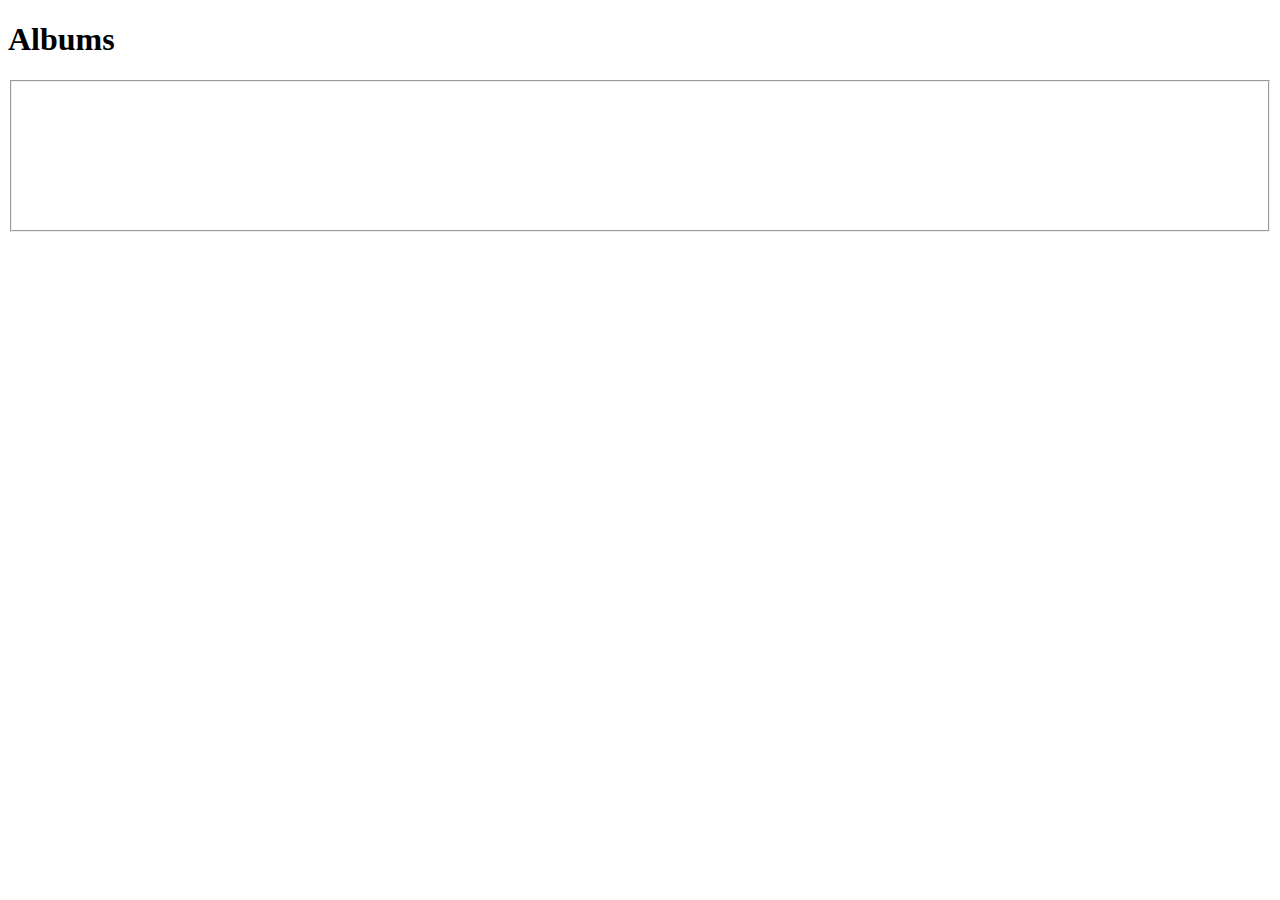
==== src/main/resources/templates/album.html @ 2aada8bd "work" ====
<!DOCTYPE html>
<html xmlns:th="http://www.thymeleaf.org" lang="en">
<head>
    <meta charset="UTF-8">
    <title>Albums Page</title>
    <link rel="stylesheet" href="/album.css">
</head>
<body>
<h1> Albums </h1>
<section class="cards" >
    <fieldset>
    <div class="card1">
       <h2 th:text="${title1}"></h2>
        <img th:src="${imgUrl1}">
        <h3 th:text="${artist1}"></h3>
        <p th:text="${songNumber1}"></p>
        <p th:text="${length1}"></p>

    </div>
    <div class="card2">
        <h2 th:text="${title2}"></h2>
        <img th:src="${imgUrl2}">
        <h3 th:text="${artist2}"></h3>
        <p th:text="${songNumber2}"></p>
        <p th:text="${length2}"></p>

    </div>
    <div class="card3">
        <h2 th:text="${title3}"></h2>
        <img th:src="${imgUrl3}">
        <h3 th:text="${artist3}"></h3>
        <p th:text="${songNumber3}"></p>
        <p th:text="${length3}"></p>

    </div>
    </fieldset>
</section>
<!DOCTYPE html>

</body>
</html>
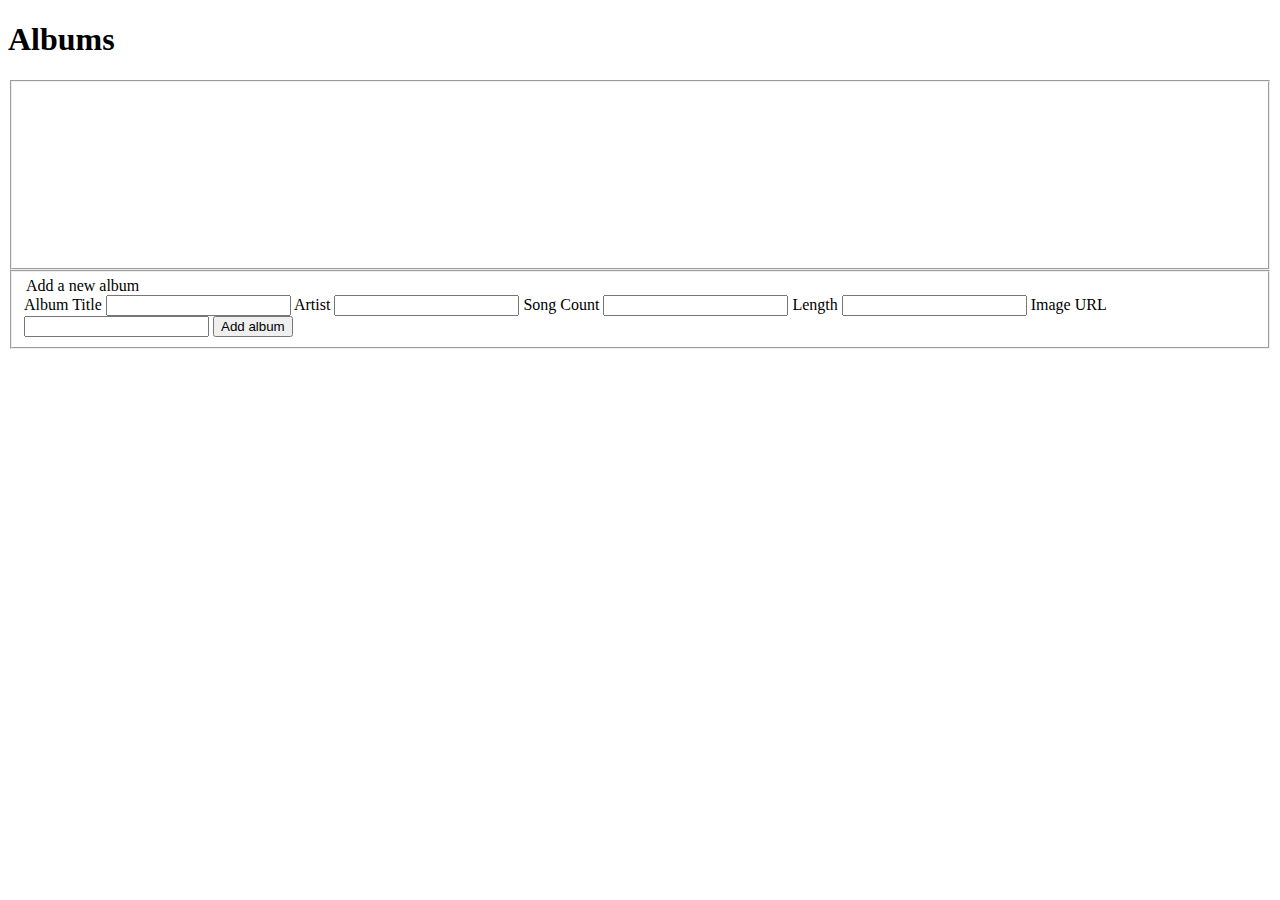
==== commit 9fce1498: "work" ====
--- a/src/main/resources/templates/album.html
+++ b/src/main/resources/templates/album.html
@@ -33,7 +33,35 @@
         <p th:text="${length3}"></p>
 
     </div>
+        <div class="card3" th:each="album : ${albumTableWare}">
+            <h2 th:text="${album.title}"></h2>
+            <img th:src="${album.imgUrl}">
+            <h3 th:text="${album.artist}"></h3>
+            <p th:text="${album.songNumber}"></p>
+            <p th:text="${album.length}"></p>
+
+        </div>
+
     </fieldset>
+    <fieldset>
+        <div>
+            <form action="/create-album" method="post" th:object="${album}">
+                <legend>Add a new album</legend>
+                <label for="title">Album Title</label>
+                <input type="text" th:field="{title}" id="title">
+                <label for="artist">Artist</label>
+                <input type="text" th:field="{artist}" id="artist">
+                <label for="songCount">Song Count</label>
+                <input type="number" th:field="{songCount}" id="songCount">
+                <label for="length">Length</label>
+                <input type="number" th:field="{length}" id="length">
+                <label for="imageUrl">Image URL</label>
+                <input type="text" th:field="{imageUrl}" id="imageUrl">
+                <input type="submit" value="Add album">
+            </form>
+        </div>
+    </fieldset>
+
 </section>
 <!DOCTYPE html>
 
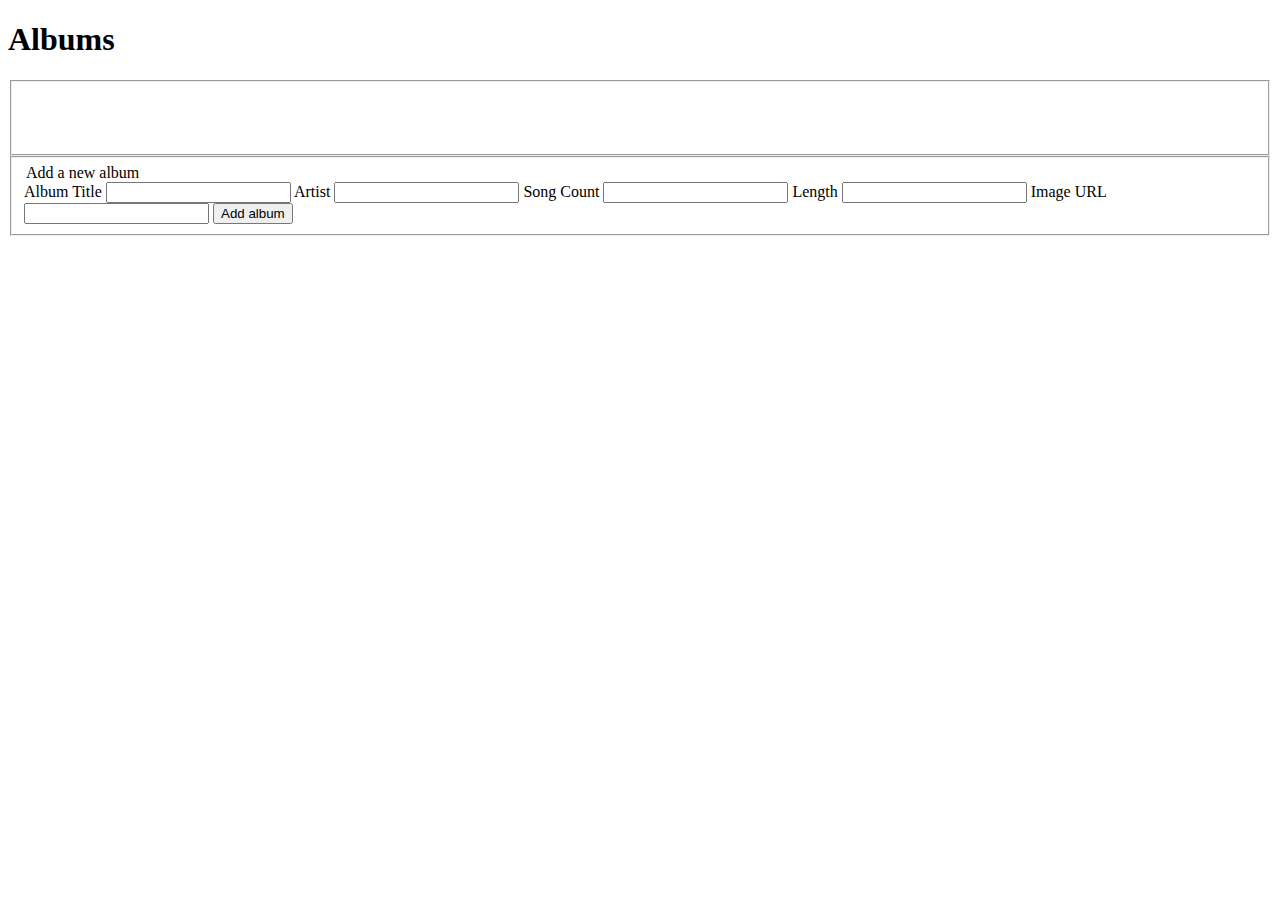
==== commit 8f5973a1: "work" ====
--- a/src/main/resources/templates/album.html
+++ b/src/main/resources/templates/album.html
@@ -9,54 +9,55 @@
 <h1> Albums </h1>
 <section class="cards" >
     <fieldset>
-    <div class="card1">
-       <h2 th:text="${title1}"></h2>
-        <img th:src="${imgUrl1}">
-        <h3 th:text="${artist1}"></h3>
-        <p th:text="${songNumber1}"></p>
-        <p th:text="${length1}"></p>
+<!--    <div class="card1">-->
+<!--        <h2 th:text="${title1}"></h2>-->
+<!--        <img th:src="${imgUrl1}">-->
+<!--        <h3 th:text="${artist1}"></h3>-->
+<!--        <p th:text="${songNumber1}"></p>-->
+<!--        <p th:text="${length1}"></p>-->
+<!--    </div>-->
+<!--    <div class="card2">-->
+<!--        <h2 th:text="${title2}"></h2>-->
+<!--        <img th:src="${imgUrl2}">-->
+<!--        <h3 th:text="${artist2}"></h3>-->
+<!--        <p th:text="${songNumber2}"></p>-->
+<!--        <p th:text="${length2}"></p>-->
+<!--    </div>-->
+<!--    <div class="card3">-->
+<!--        <h2 th:text="${title3}"></h2>-->
+<!--        <img th:src="${imgUrl3}">-->
+<!--        <h3 th:text="${artist3}"></h3>-->
+<!--        <p th:text="${songNumber3}"></p>-->
+<!--        <p th:text="${length3}"></p>-->
+<!--    </div>-->
+        <div class="card3" th:each="album : ${albumTables}">
+            <a th:href="@{/songs/{id}(id=${album.id})}">
+            <h2 th:text="${album.title}"></h2>
+            <img th:src="${album.imageUrl}">
+            <h3 th:text="${album.artist}"></h3>
+            <p th:text="${album.songCount} + ' songs'"></p>
+            <p th:text="${album.length div 60} + ' minutes'"></p>
+            </a>
+        </div>
 
-    </div>
-    <div class="card2">
-        <h2 th:text="${title2}"></h2>
-        <img th:src="${imgUrl2}">
-        <h3 th:text="${artist2}"></h3>
-        <p th:text="${songNumber2}"></p>
-        <p th:text="${length2}"></p>
-
-    </div>
-    <div class="card3">
-        <h2 th:text="${title3}"></h2>
-        <img th:src="${imgUrl3}">
-        <h3 th:text="${artist3}"></h3>
-        <p th:text="${songNumber3}"></p>
-        <p th:text="${length3}"></p>
-
-    </div>
-        <div class="card3" th:each="album : ${albumTableWare}">
-            <h2 th:text="${album.title}"></h2>
-            <img th:src="${album.imgUrl}">
-            <h3 th:text="${album.artist}"></h3>
-            <p th:text="${album.songNumber}"></p>
-            <p th:text="${album.length}"></p>
 
         </div>
 
     </fieldset>
     <fieldset>
         <div>
-            <form action="/create-album" method="post" th:object="${album}">
+            <form action="/create-album" method="post">
                 <legend>Add a new album</legend>
                 <label for="title">Album Title</label>
-                <input type="text" th:field="{title}" id="title">
+                <input type="text" name="title" id="title">
                 <label for="artist">Artist</label>
-                <input type="text" th:field="{artist}" id="artist">
+                <input type="text" name="artist" id="artist">
                 <label for="songCount">Song Count</label>
-                <input type="number" th:field="{songCount}" id="songCount">
+                <input type="number" name="songCount" id="songCount">
                 <label for="length">Length</label>
-                <input type="number" th:field="{length}" id="length">
+                <input type="number" name="length" id="length">
                 <label for="imageUrl">Image URL</label>
-                <input type="text" th:field="{imageUrl}" id="imageUrl">
+                <input type="text" name="imageUrl" id="imageUrl">
                 <input type="submit" value="Add album">
             </form>
         </div>
